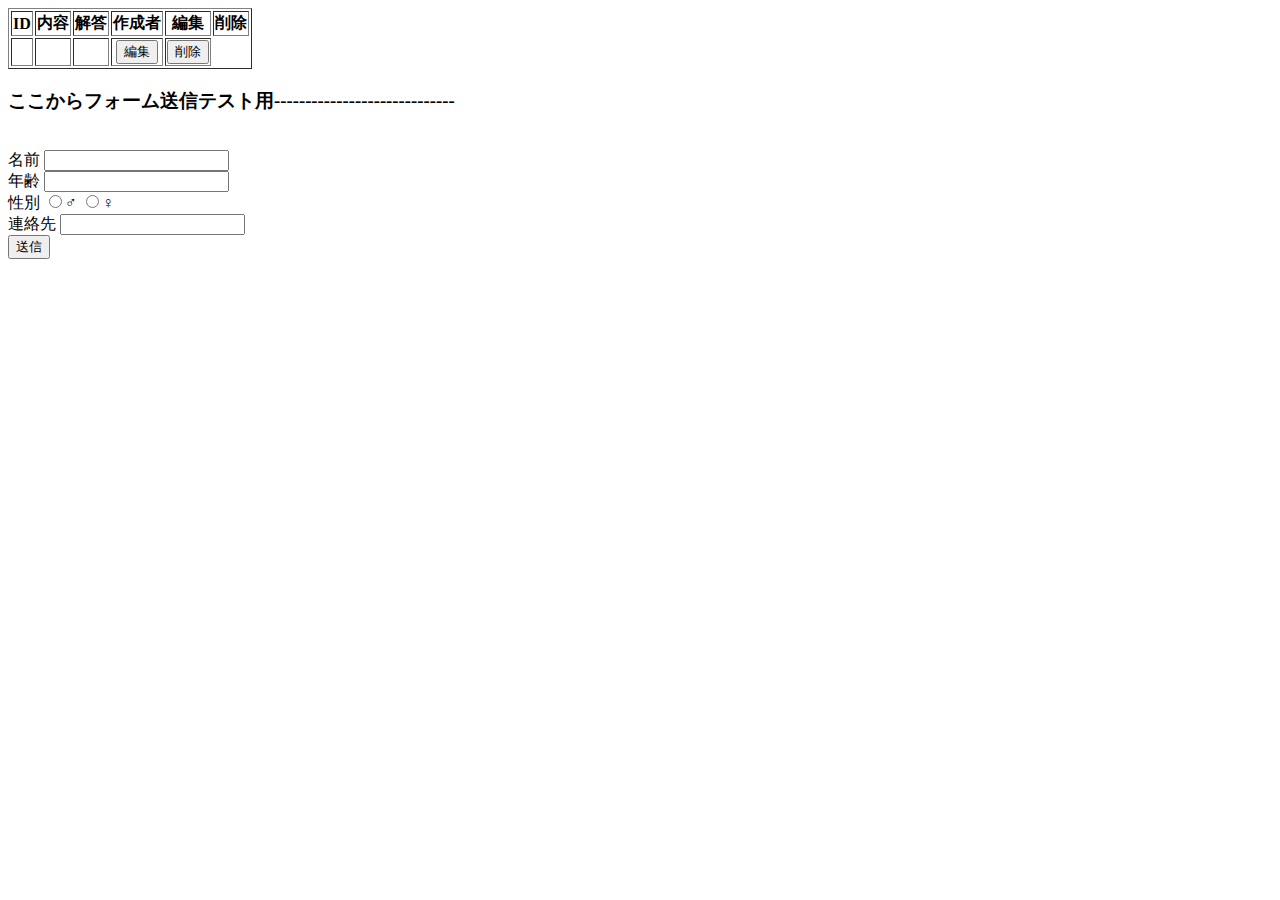
==== src/main/resources/templates/index.html @ 7c2f5e39 "save" ====
<!DOCTYPE html>
<html xmlns:th="http://www.thymeleaf.org">
<head>
<meta charset="UTF-8">
<title>Insert title here</title>
</head>
<body>


<table border="1" th:unless="${#lists.isEmpty(list)}" style="table-layout:fixed;">
<tr>
<th>ID</th>
<th>内容</th>
<th>解答</th>
<th>作成者</th>
<th>編集</th>
<th>削除</th>
</tr>
<tr th:each="obj:${list}" align="center">
<td th:text="${obj.id}"></td>
<td th:text="${obj.name}" align="left"></td>
<td th:text="${obj.age}"></td>
<!--/*編集ボタン*/-->
<td>

<form method="GET" th:action="@{/pet/{id}(id=${obj.id})}">
<input type="submit" value="編集">
</form>
</td>
<!--/*削除ボタン*/-->
<td>
<form method="POST" th:action="@{/pet/delete}">
<input type="hidden" name="id" th:value="${obj.id}">
<input type="submit" value="削除">
</form>

</td>
</tr>
</table>

<h3>ここからフォーム送信テスト用-----------------------------</h3>
<form method="POST" th:action="@{/pet/insert}" th:object="${petForm}">

<br>
<label>名前</label>
<input th:field="*{name}">

<br>
<label>年齢</label>
<input type="number" th:field="*{age}">

<br>
<label>性別</label>
<input type="radio" value=true th:field="*{sex}">♂
<input type="radio" value=false th:field="*{sex}">♀

<br>
<label>連絡先</label>
<input th:field="*{contact}">

<br>
<input type="submit" value="送信">



</form>


</body>
</html>
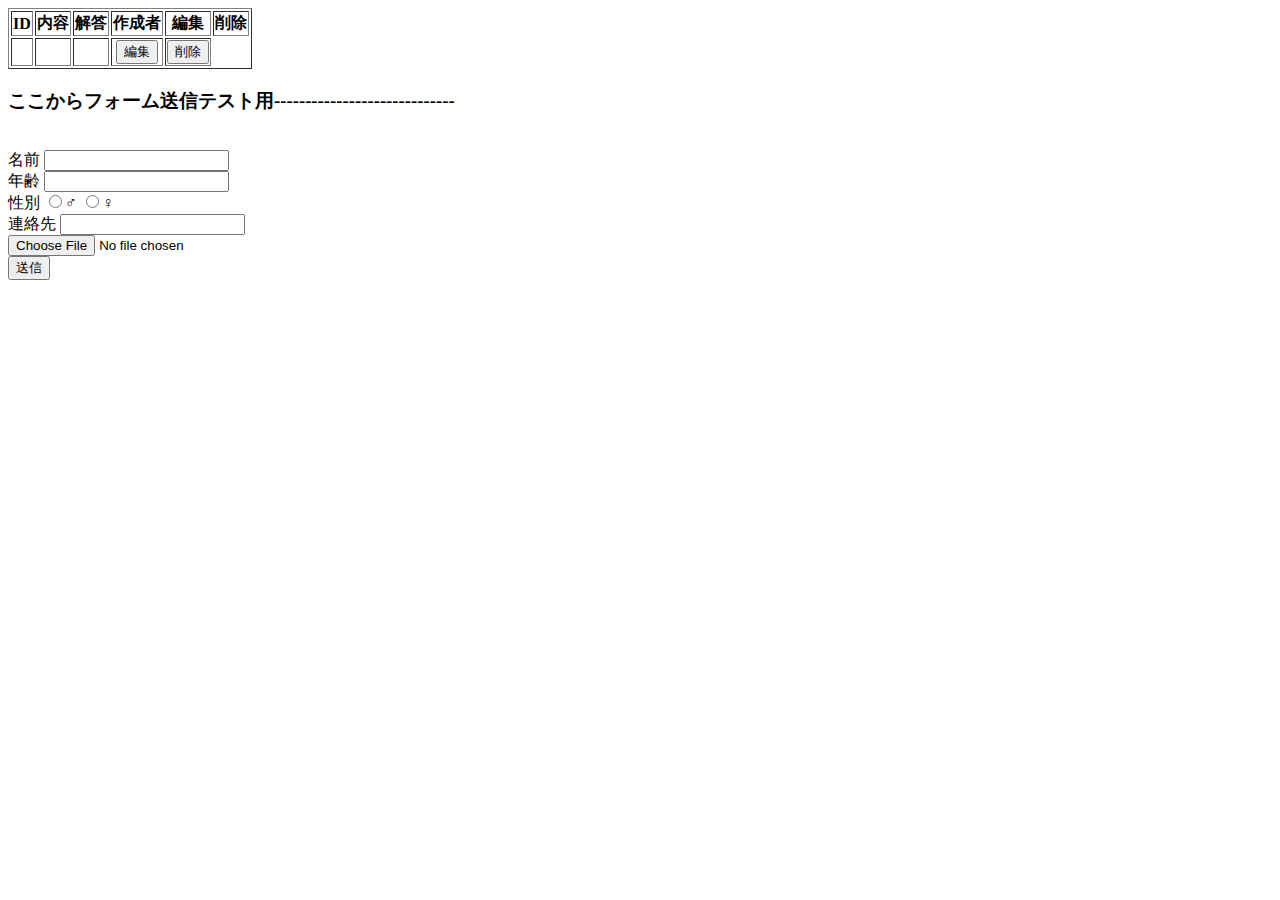
==== commit 041f5523: "[add]Image" ====
--- a/src/main/resources/templates/index.html
+++ b/src/main/resources/templates/index.html
@@ -20,6 +20,9 @@
 <td th:text="${obj.id}"></td>
 <td th:text="${obj.name}" align="left"></td>
 <td th:text="${obj.age}"></td>
+
+
+<!-- <img th:src="${obj.image}"/>  -->
 <!--/*編集ボタン*/-->
 <td>
 
@@ -38,8 +41,11 @@
 </tr>
 </table>
 
+
+<p th:if="${insertMessage}" th:text="${insertMessage}" style="color:green"></p>
+
 <h3>ここからフォーム送信テスト用-----------------------------</h3>
-<form method="POST" th:action="@{/pet/insert}" th:object="${petForm}">
+<form method="POST" th:action="@{/pet/insert}" th:object="${petForm}" enctype="multipart/form-data">
 
 <br>
 <label>名前</label>
@@ -51,12 +57,16 @@
 
 <br>
 <label>性別</label>
-<input type="radio" value=true th:field="*{sex}">♂
-<input type="radio" value=false th:field="*{sex}">♀
+<input type="radio" value="true" th:field="*{sex}">♂
+<input type="radio" value="false" th:field="*{sex}">♀
 
 <br>
 <label>連絡先</label>
 <input th:field="*{contact}">
+
+<br>
+<input type="file" name="upload_file">
+
 
 <br>
 <input type="submit" value="送信">
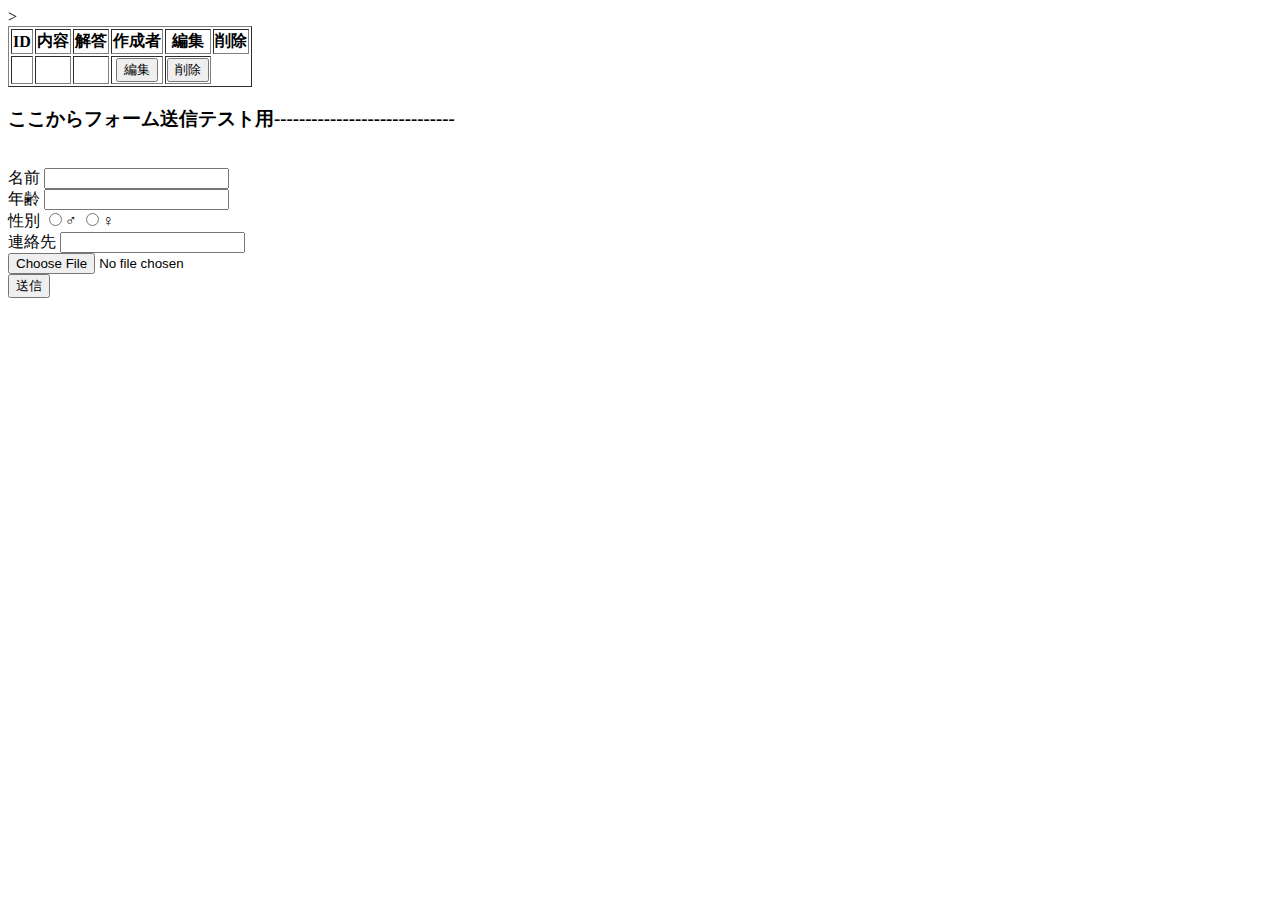
==== commit 8ab3f595: "save" ====
--- a/src/main/resources/templates/index.html
+++ b/src/main/resources/templates/index.html
@@ -1,5 +1,10 @@
 <!DOCTYPE html>
-<html xmlns:th="http://www.thymeleaf.org">
+
+<!-- ここでspring-securityを読み込ませることで、認証の有無やロールの種類で表示内容を切り分けることができるようになる
+	 Adminの時だけ「管理ページへログイン」など -->>
+<html xmlns:th="http://www.thymeleaf.org"
+      xmlns:sec="http://www.thymeleaf.org/extras/spring-security">
+
 <head>
 <meta charset="UTF-8">
 <title>Insert title here</title>
@@ -21,18 +26,15 @@
 <td th:text="${obj.name}" align="left"></td>
 <td th:text="${obj.age}"></td>
 
-
-<!-- <img th:src="${obj.image}"/>  -->
-<!--/*編集ボタン*/-->
 <td>
 
-<form method="GET" th:action="@{/pet/{id}(id=${obj.id})}">
+<form method="GET" th:action="@{/edit/{id}(id=${obj.id})}">
 <input type="submit" value="編集">
 </form>
 </td>
 <!--/*削除ボタン*/-->
 <td>
-<form method="POST" th:action="@{/pet/delete}">
+<form method="POST" th:action="@{/delete}">
 <input type="hidden" name="id" th:value="${obj.id}">
 <input type="submit" value="削除">
 </form>
@@ -43,9 +45,11 @@
 
 
 <p th:if="${insertMessage}" th:text="${insertMessage}" style="color:green"></p>
+<p th:if="${updateMessage}" th:text="*{updateMessage}" style="color:green"></p>
+<p th:if="${deleteMessage}" th:text="*{deleteMessage}" style="color:green"></p>
 
 <h3>ここからフォーム送信テスト用-----------------------------</h3>
-<form method="POST" th:action="@{/pet/insert}" th:object="${petForm}" enctype="multipart/form-data">
+<form method="POST" th:action="@{/insert}" th:object="${petForm}" enctype="multipart/form-data">
 
 <br>
 <label>名前</label>
